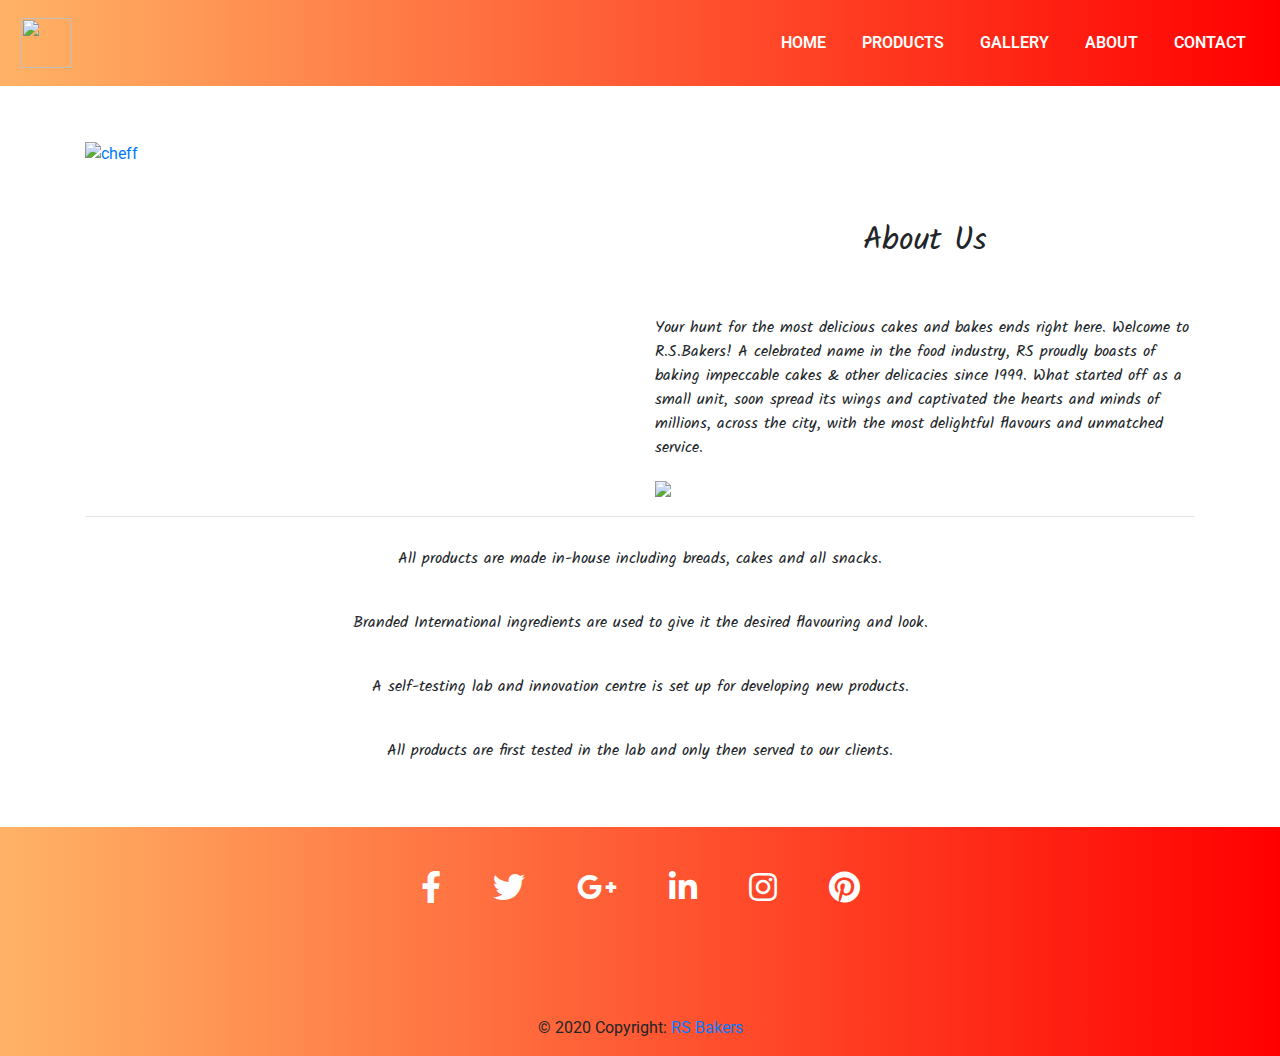
==== about.html @ 2ba443fe "Add files via upload" ====
<!DOCTYPE html>
<html>

<head>
    <!--Home.css-->
    <link rel="stylesheet" type="text/css" href="Home.css">
    <!--Viewport-->
    <meta name="viewport" content="width=device-width, initial-scale=1">
<!--Bootstrap Doc-->
    <link rel="stylesheet" href="https://stackpath.bootstrapcdn.com/bootstrap/4.3.1/css/bootstrap.min.css" integrity="sha384-ggOyR0iXCbMQv3Xipma34MD+dH/1fQ784/j6cY/iJTQUOhcWr7x9JvoRxT2MZw1T" crossorigin="anonymous">
<!--Font awesome-->
    <link rel="stylesheet" href="path/to/font-awesome/css/font-awesome.min.css">
<!--Font awesome kit-->
    <script src="https://kit.fontawesome.com/ab3c76b67e.js" crossorigin="anonymous"></script>
<!--Google Kalam Kit-->
    <link href="https://fonts.googleapis.com/css?family=Kalam&display=swap" rel="stylesheet">


    <!-- Font Awesome -->
<link rel="stylesheet" href="https://use.fontawesome.com/releases/v5.8.2/css/all.css">
<!-- Google Fonts -->
<link rel="stylesheet" href="https://fonts.googleapis.com/css?family=Roboto:300,400,500,700&display=swap">
<!-- Bootstrap core CSS -->
<link href="https://cdnjs.cloudflare.com/ajax/libs/twitter-bootstrap/4.4.1/css/bootstrap.min.css" rel="stylesheet">
<!-- Material Design Bootstrap -->
<link href="https://cdnjs.cloudflare.com/ajax/libs/mdbootstrap/4.12.0/css/mdb.min.css" rel="stylesheet">
<!--About CSS-->
<link rel="stylesheet" href="about.css">
<title>RS Bakers | About</title>
</head>


<body>
    <!--BOOTSTRAP NAVBAR-->
    <nav class="navbar navbar-expand-lg fixed-top homenav">
        <a class="navbar-brand" href="#">
            <img src="file:///Users/rakesh/Desktop/Bakery%20store%202/rs-logo-png-3.png"  class="toplogo">
        </a>
        <button class="navbar-toggler navicon" type="button" data-toggle="collapse" data-target="#navbarNav" aria-controls="navbarNav" aria-expanded="false" aria-label="Toggle navigation">
          <span class="navbar-toggler-icon"><i class="fas fa-bars"></i></span>
        </button>
        <div class="collapse navbar-collapse" id="navbarNav">
          <ul class="navbar-nav ml-auto navlist">
            <li class="nav-item active">
              <a class="nav-link" href="/Users/rakesh/Desktop/Bakery Store 3/Home.html">HOME</a>
            </li>
            <li class="nav-item">
              <a class="nav-link" href="/Users/rakesh/Desktop/Bakery Store 3/products.html">PRODUCTS</a>
            </li>
            <li class="nav-item">
              <a class="nav-link" href="/Users/rakesh/Desktop/Bakery Store 3/gallery.html">GALLERY</a>
            </li>
            <li class="nav-item">
              <a class="nav-link" href="/Users/rakesh/Desktop/Bakery Store 3/about.html">ABOUT</a>
            </li>
            <li class="nav-item">
                <a class="nav-link" href="/Users/rakesh/Desktop/Bakery Store 3/contact.html">CONTACT</a>
              </li>
          </ul>
        </div>
      </nav>

      <div class="container contai">
        <div class="row">
          <div class="col-sm">
            <a href="#"><img src="http://www.ksbakers.com/images/cheff.png" alt="cheff" class="img-responsive"></a>
          </div>
          <div class="col-sm">
      
      
            <h2>About Us</h2>
         <p class="abpara">
      Your hunt for the most delicious cakes and bakes ends right here. Welcome to R.S.Bakers! A celebrated name in the food industry, RS proudly boasts of baking impeccable cakes & other delicacies since 1999. What started off as a small unit, soon spread its wings and captivated the hearts and minds of millions, across the city, with the most delightful flavours and unmatched service.
            </p>
      
      <a href="#"><img src="https://image.shutterstock.com/image-photo/bakery-products-isolated-on-white-260nw-568113352.jpg" class="img-fluid w-100"></a>
      
      
        </div>
        </div>
      </div>
      
      <div class="container">
        <div class="row rowmarg">
          <div class="col-sm">
            <hr>
            <center>
            <p class="paragraph">
      
                
                      <p style="font-family: 'Kalam', cursive;">All products are made in-house including breads, cakes and all snacks.</p><br>
                      <p style="font-family: 'Kalam', cursive;">Branded International ingredients are used to give it the desired flavouring and look.</p><br>
                      <p style="font-family: 'Kalam', cursive;">A self-testing lab and innovation centre is set up for developing new products.</p><br>
                      <p style="font-family: 'Kalam', cursive;">All products are first tested in the lab and only then served to our clients.</p>
                
            </p>
              </center>
          </div>
        </div>
      </div>
      
        



<!--FOOTER-->
<!-- Footer -->
<footer class="page-footer font-small cyan darken-3 footerc">

    <!-- Footer Elements -->
    <div class="container">
  
      <!-- Grid row-->
      <div class="row">
  
        <!-- Grid column -->
        <div class="col-md-12 py-5">
          <div class="mb-5 flex-center">
            <center>
            <!-- Facebook -->
            <a class="fb-ic">
              <i class="fab fa-facebook-f fa-lg white-text mr-md-5 mr-3 fa-2x"> </i>
            </a>
            <!-- Twitter -->
            <a class="tw-ic">
              <i class="fab fa-twitter fa-lg white-text mr-md-5 mr-3 fa-2x"> </i>
            </a>
            <!-- Google +-->
            <a class="gplus-ic">
              <i class="fab fa-google-plus-g fa-lg white-text mr-md-5 mr-3 fa-2x"> </i>
            </a>
            <!--Linkedin -->
            <a class="li-ic">
              <i class="fab fa-linkedin-in fa-lg white-text mr-md-5 mr-3 fa-2x"> </i>
            </a>
            <!--Instagram-->
            <a class="ins-ic">
              <i class="fab fa-instagram fa-lg white-text mr-md-5 mr-3 fa-2x"> </i>
            </a>
            <!--Pinterest-->
            <a class="pin-ic">
              <i class="fab fa-pinterest fa-lg white-text fa-2x"> </i>
            </a>
            </center>
          </div>
        </div>
        <!-- Grid column -->
  
      </div>
      <!-- Grid row-->
  
    </div>
    <!-- Footer Elements -->
  
    <!-- Copyright -->
    <div class="footer-copyright text-center py-3">© 2020 Copyright:
      <a href="#"> RS Bakers</a>
    </div>
    <!-- Copyright -->
  
  </footer>
  <!-- Footer -->
<!--FOOTER-->

<!----  JAVASCRIPT DOCUMENTATION----->
<script src="https://code.jquery.com/jquery-3.3.1.slim.min.js" integrity="sha384-q8i/X+965DzO0rT7abK41JStQIAqVgRVzpbzo5smXKp4YfRvH+8abtTE1Pi6jizo" crossorigin="anonymous"></script>
<script src="https://cdnjs.cloudflare.com/ajax/libs/popper.js/1.14.7/umd/popper.min.js" integrity="sha384-UO2eT0CpHqdSJQ6hJty5KVphtPhzWj9WO1clHTMGa3JDZwrnQq4sF86dIHNDz0W1" crossorigin="anonymous"></script>
<script src="https://stackpath.bootstrapcdn.com/bootstrap/4.3.1/js/bootstrap.min.js" integrity="sha384-JjSmVgyd0p3pXB1rRibZUAYoIIy6OrQ6VrjIEaFf/nJGzIxFDsf4x0xIM+B07jRM" crossorigin="anonymous"></script>
</body>
</html>
---- Home.css ----
/*---NAVBAR---*/
.homenav {
    background-image: linear-gradient(to right, #ffb366, #ff0000);
    position: sticky;
    z-index: 100;
    position: relative !important;
}

.navlist li a {
    color: #fff !important;
    font-weight: 600;
}
.navlist li {
	padding: 0 10px;
 }
.navicon {
    color: #fff !important;
}
.fa-bars {
    color: #fff !important;
    font-size:  30px !important; 
}

.navicon {
    outline: none !important; 
    margin-right: 0rem;
}

.toplogo {
    width : 50px;
    height: 50px;
    margin: 5px;
}
/*---After Nav--*/
.prev-next {
    background: #ffc2b3;
}

.main-carousel {
height: 550px !important;
}

.nine {
    font-size: 2rem;
    margin-top: 1.5rem;
}

p, h2 {
    font-family: 'Kalam', cursive;
}

.buybtn {
    float: right;
    background-color: #ff0000 !important;
    border-color: #ff0000 !important;
}
.buybtn:hover {
    background-color: #ffb366 !important;
    border-color: #ff0000 !important;
  }

h2 {
    text-align: center;
    padding-bottom: 3rem;
    margin-top: 5rem !important;
}
.toprated {
    
}

  
.image {
    opacity: 1;
    display: block;
    width: 100%;
    height: auto;
    transition: .5s ease;
    backface-visibility: hidden;
  }
  
  .middle {
    transition: .5s ease;
    opacity: 0;
    position: absolute;
    top: 50%;
    left: 50%;
    transform: translate(-50%, -50%);
    -ms-transform: translate(-50%, -50%);
    text-align: center;
  }
  
  .container:hover .image {
    opacity: 0.3;
  }
  
  .container:hover .middle {
    opacity: 1;
  }
  
  .text {
    color: black;
    font-size: 2rem;
    padding: 16px 32px;
    font-family: 'Kalam', cursive;
  }
  
  .main {
    margin-right: 1vw;
    margin-left: 1vw;
    position: relative;
    width: 100%;
  }
  .hover-carousel {
    margin: 7.5rem;
    margin-top: 0rem;
  }

  @media only screen and (max-width: 600px) {
    .best-sellers {
      flex-direction: column;
    }
    .hover-carousel {
        margin: 0vh;
    margin-top: 2vh;
    }
  }

  .best-sellers {
      display: flex;
  }
  .liked {
    margin-bottom: 3.5rem;
  }

  /*--IMAGE--*/
  .maincontain {
    position: relative;
    text-align: center;
    color: white;
    margin-top: 6rem;
  }
  
  .top-left {
    position: absolute;
    top: 50%;
    left: 50%;
    transform: translate(-50%, -50%);
  }
  
  .paragraph {
    font-family: 'Kalam', cursive;
  }
  /*--IMAGE--*/

  /*--FOOTER--*/
  footer {
    background-image: linear-gradient(to right, #ffb366, #ff0000);
  }

  .white-text {
      color: white;
  }
  .linkc {
    color: #fff;
  }
  /*--FOOTER--*/
---- about.css ----
.img-responsive {
    display: block;
    max-width: 100%;
    height: auto;
  }

  .paragraph {
    text-align: justify;
    margin-top: 30px;
    font-size: 19px;
   font-family: 'Satisfy', cursive;
   }

   .abpara {
    font-family: 'Kalam', cursive;
  }
.contai {
    margin-top: 3.5rem;
}
.rowmarg {
    margin-bottom: 3rem;
}
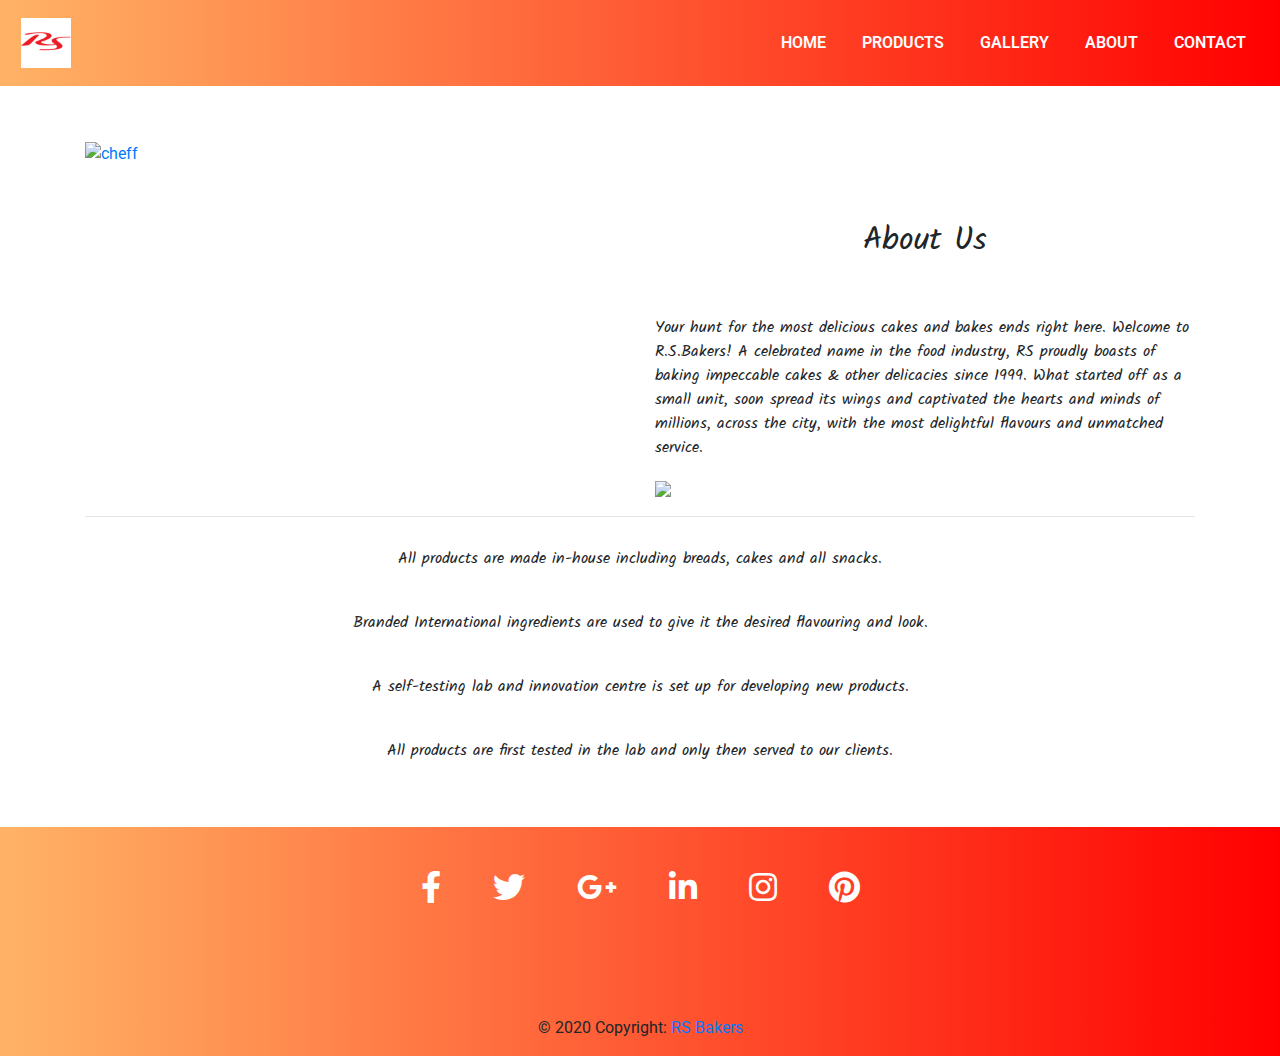
==== commit 68be64d3: "Update about.html" ====
--- a/about.html
+++ b/about.html
@@ -34,7 +34,7 @@
     <!--BOOTSTRAP NAVBAR-->
     <nav class="navbar navbar-expand-lg fixed-top homenav">
         <a class="navbar-brand" href="#">
-            <img src="file:///Users/rakesh/Desktop/Bakery%20store%202/rs-logo-png-3.png"  class="toplogo">
+            <img src="rs-logo-png-3.png"  class="toplogo">
         </a>
         <button class="navbar-toggler navicon" type="button" data-toggle="collapse" data-target="#navbarNav" aria-controls="navbarNav" aria-expanded="false" aria-label="Toggle navigation">
           <span class="navbar-toggler-icon"><i class="fas fa-bars"></i></span>
@@ -42,19 +42,19 @@
         <div class="collapse navbar-collapse" id="navbarNav">
           <ul class="navbar-nav ml-auto navlist">
             <li class="nav-item active">
-              <a class="nav-link" href="/Users/rakesh/Desktop/Bakery Store 3/Home.html">HOME</a>
+              <a class="nav-link" href="index.html">HOME</a>
             </li>
             <li class="nav-item">
-              <a class="nav-link" href="/Users/rakesh/Desktop/Bakery Store 3/products.html">PRODUCTS</a>
+              <a class="nav-link" href="products.html">PRODUCTS</a>
             </li>
             <li class="nav-item">
-              <a class="nav-link" href="/Users/rakesh/Desktop/Bakery Store 3/gallery.html">GALLERY</a>
+              <a class="nav-link" href="gallery.html">GALLERY</a>
             </li>
             <li class="nav-item">
-              <a class="nav-link" href="/Users/rakesh/Desktop/Bakery Store 3/about.html">ABOUT</a>
+              <a class="nav-link" href="about.html">ABOUT</a>
             </li>
             <li class="nav-item">
-                <a class="nav-link" href="/Users/rakesh/Desktop/Bakery Store 3/contact.html">CONTACT</a>
+                <a class="nav-link" href="contact.html">CONTACT</a>
               </li>
           </ul>
         </div>
@@ -167,4 +167,4 @@
 <script src="https://cdnjs.cloudflare.com/ajax/libs/popper.js/1.14.7/umd/popper.min.js" integrity="sha384-UO2eT0CpHqdSJQ6hJty5KVphtPhzWj9WO1clHTMGa3JDZwrnQq4sF86dIHNDz0W1" crossorigin="anonymous"></script>
 <script src="https://stackpath.bootstrapcdn.com/bootstrap/4.3.1/js/bootstrap.min.js" integrity="sha384-JjSmVgyd0p3pXB1rRibZUAYoIIy6OrQ6VrjIEaFf/nJGzIxFDsf4x0xIM+B07jRM" crossorigin="anonymous"></script>
 </body>
-</html>+</html>
